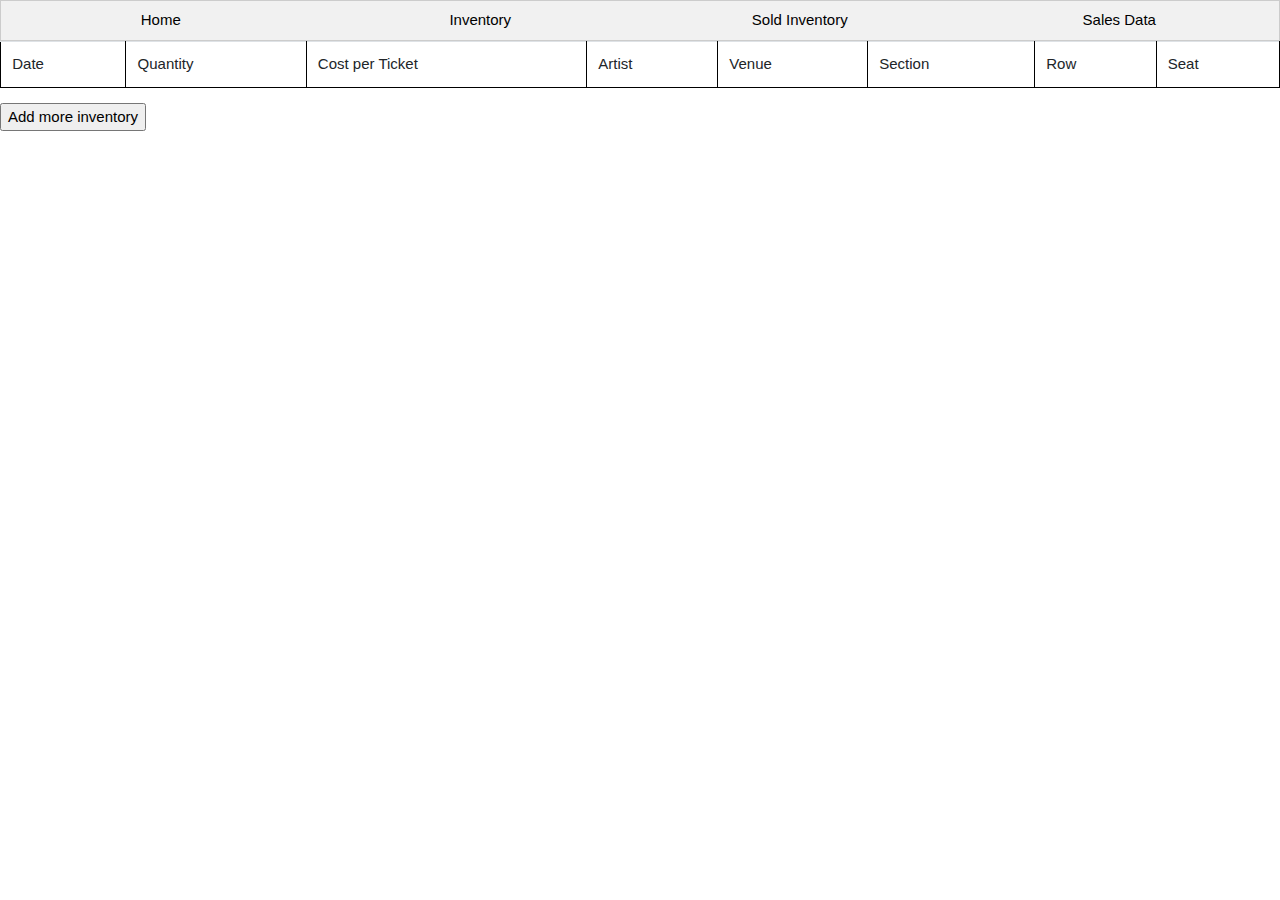
==== inventory.html @ c87a6a7f "Add files via upload" ====
<!--doctype html tells what markup language the doc is written in-->
<!DOCTYPE html>
<!--html tag wraps all the content on the page-->
<html>
<!--the head tag is for the stuff you want on the HTML page but is not part of the content that you want to show on the page-->

<head>
  <!--sets the character set your document uses-->
  <meta charset="utf-8">
  <!-- links css file to html file -->
  <link rel="stylesheet" href="../_css/finalProject.css">
  <style>
    table, th, td {
  border: 1px solid black;
}
  </style>
  <!--title tag sets the title of the page-->
  <title>Final Project</title>
  <link rel="stylesheet" href="https://www.w3schools.com/w3css/4/w3.css">
  <link rel="stylesheet" href="https://cdnjs.cloudflare.com/ajax/libs/font-awesome/4.7.0/css/font-awesome.min.css">
  <link rel="stylesheet" href="https://stackpath.bootstrapcdn.com/bootstrap/4.3.1/css/bootstrap.min.css" integrity="sha384-ggOyR0iXCbMQv3Xipma34MD+dH/1fQ784/j6cY/iJTQUOhcWr7x9JvoRxT2MZw1T" crossorigin="anonymous">
  <!-- <link rel="stylesheet" href="dist/css/tabulator.min.css">
  <script type="text/javascript" src="dist/js/tabulator.min.js"></script> -->
</head>
<!--contains all the content you want to show on the page-->

<body>
<header>  
  <!-- <div class="container"; style="position:relative; left:-500px; top:150px;"> -->
    <div class="w3-bar w3-border w3-light-grey w3-center">
      <a href="index.html" style="width:25%" class="w3-bar-item w3-button w3-mobile">Home</a>
      <a href="inventory.html" style="width:25%" class="w3-bar-item w3-button w3-mobile">Inventory</a>
      <a href="sold.html" style="width:25%" class="w3-bar-item w3-button w3-mobile">Sold Inventory</a>
      <a href="sales.html" style="width:25%" class="w3-bar-item w3-button w3-mobile">Sales Data</a>
    </div>
<!--contenteditable allows user to edit the data-->
    <div id="example-table">
      <table class="table">
        <thead>
          <tr>
            <td scope="col">Date</td>
            <td scope="col">Quantity</td>
            <td scope="col">Cost per Ticket</td>
            <td scope="col">Artist</td>
            <td scope="col">Venue</td>
            <td scope="col">Section</td>
            <td scope="col">Row</td>
            <td scope="col">Seat</td>
          </tr>
      </table>
    </div>

    <table id="tbl">
        <tr>
        </tr>
    </table>
    <input type="submit" class="button" value="Add more inventory" onclick="addField('tbl');" />
    <script>
        function addField( table ){

var tableRef = document.getElementById(table);
var newRow   = tableRef.insertRow(-1);

var newCell  = newRow.insertCell(0);
var newElem = document.createElement( 'input' );
newElem.setAttribute("name", "Date");
newElem.setAttribute("type", "text");
newCell.appendChild(newElem);
newElem.style.width = "206px";
          
newCell = newRow.insertCell(1);
newElem = document.createElement( 'input' );
newElem.setAttribute("name", "Quantity");
newElem.setAttribute("type", "text");
newCell.appendChild(newElem);
newElem.style.width = "206px";

newCell = newRow.insertCell(2);
newElem = document.createElement( 'input' );
newElem.setAttribute("name", "Cost per Ticket");
newElem.setAttribute("type", "text");
newCell.appendChild(newElem);
newElem.style.width = "206px";

newCell = newRow.insertCell(3);
newElem = document.createElement( 'input' );
newElem.setAttribute("name", "Artist");
newElem.setAttribute("type", "text");
newCell.appendChild(newElem);
newElem.style.width = "206px";

newCell = newRow.insertCell(4);
newElem = document.createElement( 'input' );
newElem.setAttribute("name", "Venue");
newElem.setAttribute("type", "text");
newCell.appendChild(newElem);
newElem.style.width = "206px";

newCell = newRow.insertCell(5);
newElem = document.createElement( 'input' );
newElem.setAttribute("name", "Section");
newElem.setAttribute("type", "text");
newCell.appendChild(newElem);
newElem.style.width = "206px";

newCell = newRow.insertCell(6);
newElem = document.createElement( 'input' );
newElem.setAttribute("name", "Row");
newElem.setAttribute("type", "text");
newCell.appendChild(newElem);
newElem.style.width = "206px";

newCell = newRow.insertCell(7);
newElem = document.createElement( 'input' );
newElem.setAttribute("name", "Seat");
newElem.setAttribute("type", "text");
newCell.appendChild(newElem);
newElem.style.width = "206px";

}
    </script>
</header>
</body>

<script src="/Users/philipnguyen/Desktop/webDesign/myWeb/nguyenPhilip/git/finalProject1/finalProject/finalProject.js"></script>
</html>
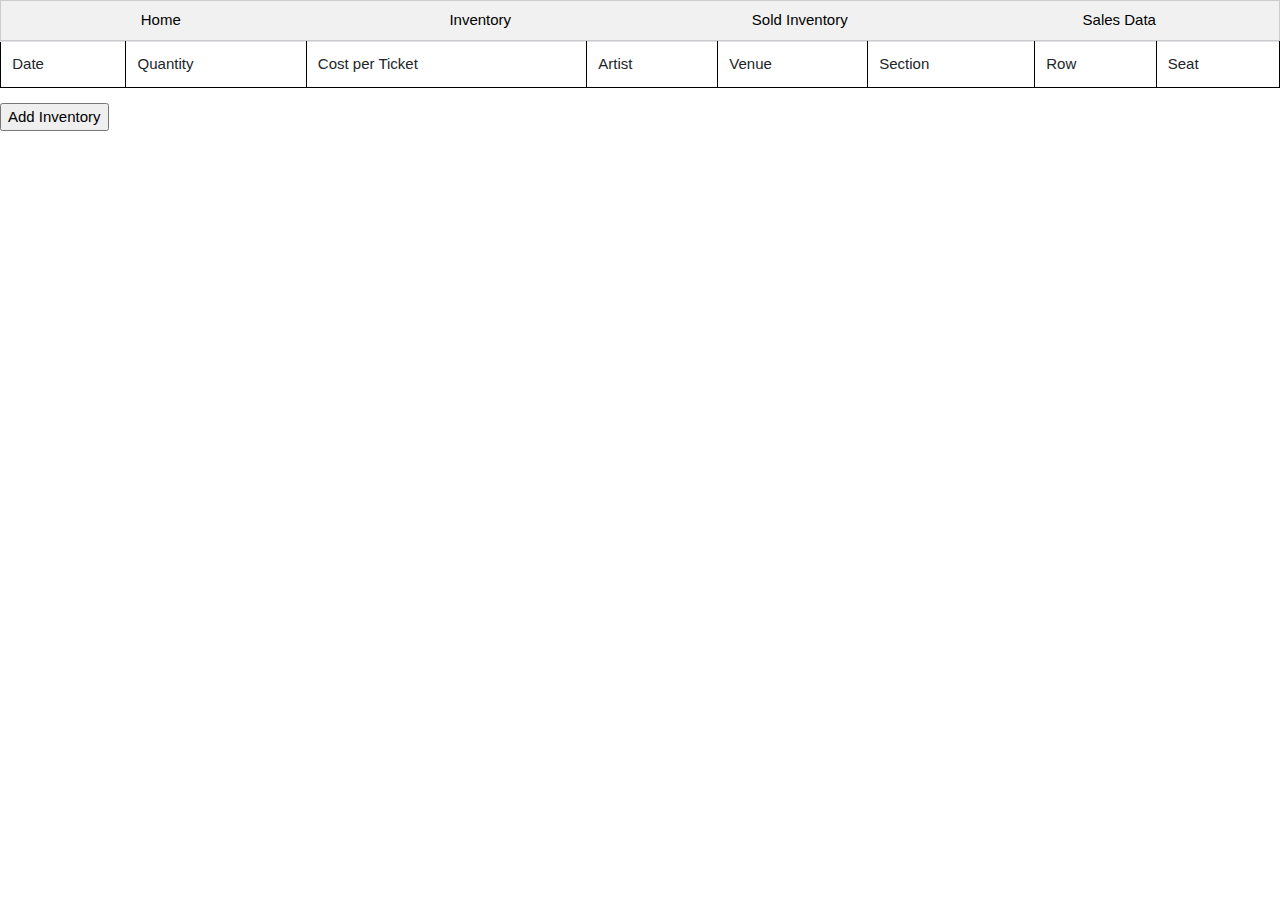
==== commit 24ee7de9: "Add files via upload" ====
--- a/inventory.html
+++ b/inventory.html
@@ -1,3 +1,6 @@
+<!-- Source for the table https://getbootstrap.com/docs/4.3/content/tables/ -->
+<!-- Source for the buttons https://www.w3schools.com/w3css/w3css_buttons.asp -->
+
 <!--doctype html tells what markup language the doc is written in-->
 <!DOCTYPE html>
 <!--html tag wraps all the content on the page-->
@@ -8,7 +11,10 @@
   <!--sets the character set your document uses-->
   <meta charset="utf-8">
   <!-- links css file to html file -->
-  <link rel="stylesheet" href="../_css/finalProject.css">
+  <link rel="stylesheet" href="https://www.w3schools.com/w3css/4/w3.css">
+  <link rel="stylesheet" href="https://stackpath.bootstrapcdn.com/bootstrap/4.3.1/css/bootstrap.min.css" integrity="sha384-ggOyR0iXCbMQv3Xipma34MD+dH/1fQ784/j6cY/iJTQUOhcWr7x9JvoRxT2MZw1T" crossorigin="anonymous">
+  <link rel="stylesheet" href="/Users/philipnguyen/Desktop/webDesign/myWeb/nguyenPhilip/git/finalProject1/finalProject/finalProject.css">  
+  <!-- sets a border for all elements with the tags table, th, td  -->
   <style>
     table, th, td {
   border: 1px solid black;
@@ -16,17 +22,11 @@
   </style>
   <!--title tag sets the title of the page-->
   <title>Final Project</title>
-  <link rel="stylesheet" href="https://www.w3schools.com/w3css/4/w3.css">
-  <link rel="stylesheet" href="https://cdnjs.cloudflare.com/ajax/libs/font-awesome/4.7.0/css/font-awesome.min.css">
-  <link rel="stylesheet" href="https://stackpath.bootstrapcdn.com/bootstrap/4.3.1/css/bootstrap.min.css" integrity="sha384-ggOyR0iXCbMQv3Xipma34MD+dH/1fQ784/j6cY/iJTQUOhcWr7x9JvoRxT2MZw1T" crossorigin="anonymous">
-  <!-- <link rel="stylesheet" href="dist/css/tabulator.min.css">
-  <script type="text/javascript" src="dist/js/tabulator.min.js"></script> -->
 </head>
 <!--contains all the content you want to show on the page-->
 
 <body>
 <header>  
-  <!-- <div class="container"; style="position:relative; left:-500px; top:150px;"> -->
     <div class="w3-bar w3-border w3-light-grey w3-center">
       <a href="index.html" style="width:25%" class="w3-bar-item w3-button w3-mobile">Home</a>
       <a href="inventory.html" style="width:25%" class="w3-bar-item w3-button w3-mobile">Inventory</a>
@@ -34,91 +34,26 @@
       <a href="sales.html" style="width:25%" class="w3-bar-item w3-button w3-mobile">Sales Data</a>
     </div>
 <!--contenteditable allows user to edit the data-->
-    <div id="example-table">
-      <table class="table">
-        <thead>
-          <tr>
-            <td scope="col">Date</td>
-            <td scope="col">Quantity</td>
-            <td scope="col">Cost per Ticket</td>
-            <td scope="col">Artist</td>
-            <td scope="col">Venue</td>
-            <td scope="col">Section</td>
-            <td scope="col">Row</td>
-            <td scope="col">Seat</td>
-          </tr>
+    <table class="table">
+      <thead>
+        <tr>
+          <!-- scope attribute specifies whether a header cell is for a column or row -->
+          <td scope="col">Date</td>
+          <td scope="col">Quantity</td>
+          <td scope="col">Cost per Ticket</td>
+          <td scope="col">Artist</td>
+          <td scope="col">Venue</td>
+          <td scope="col">Section</td>
+          <td scope="col">Row</td>
+          <td scope="col">Seat</td>
+        </tr>
       </table>
-    </div>
 
     <table id="tbl">
-        <tr>
-        </tr>
+      <tr>
+      </tr>
     </table>
-    <input type="submit" class="button" value="Add more inventory" onclick="addField('tbl');" />
-    <script>
-        function addField( table ){
-
-var tableRef = document.getElementById(table);
-var newRow   = tableRef.insertRow(-1);
-
-var newCell  = newRow.insertCell(0);
-var newElem = document.createElement( 'input' );
-newElem.setAttribute("name", "Date");
-newElem.setAttribute("type", "text");
-newCell.appendChild(newElem);
-newElem.style.width = "206px";
-          
-newCell = newRow.insertCell(1);
-newElem = document.createElement( 'input' );
-newElem.setAttribute("name", "Quantity");
-newElem.setAttribute("type", "text");
-newCell.appendChild(newElem);
-newElem.style.width = "206px";
-
-newCell = newRow.insertCell(2);
-newElem = document.createElement( 'input' );
-newElem.setAttribute("name", "Cost per Ticket");
-newElem.setAttribute("type", "text");
-newCell.appendChild(newElem);
-newElem.style.width = "206px";
-
-newCell = newRow.insertCell(3);
-newElem = document.createElement( 'input' );
-newElem.setAttribute("name", "Artist");
-newElem.setAttribute("type", "text");
-newCell.appendChild(newElem);
-newElem.style.width = "206px";
-
-newCell = newRow.insertCell(4);
-newElem = document.createElement( 'input' );
-newElem.setAttribute("name", "Venue");
-newElem.setAttribute("type", "text");
-newCell.appendChild(newElem);
-newElem.style.width = "206px";
-
-newCell = newRow.insertCell(5);
-newElem = document.createElement( 'input' );
-newElem.setAttribute("name", "Section");
-newElem.setAttribute("type", "text");
-newCell.appendChild(newElem);
-newElem.style.width = "206px";
-
-newCell = newRow.insertCell(6);
-newElem = document.createElement( 'input' );
-newElem.setAttribute("name", "Row");
-newElem.setAttribute("type", "text");
-newCell.appendChild(newElem);
-newElem.style.width = "206px";
-
-newCell = newRow.insertCell(7);
-newElem = document.createElement( 'input' );
-newElem.setAttribute("name", "Seat");
-newElem.setAttribute("type", "text");
-newCell.appendChild(newElem);
-newElem.style.width = "206px";
-
-}
-    </script>
+    <input type="submit" class="button" value="Add Inventory" onclick="addField('tbl');" />
 </header>
 </body>
 
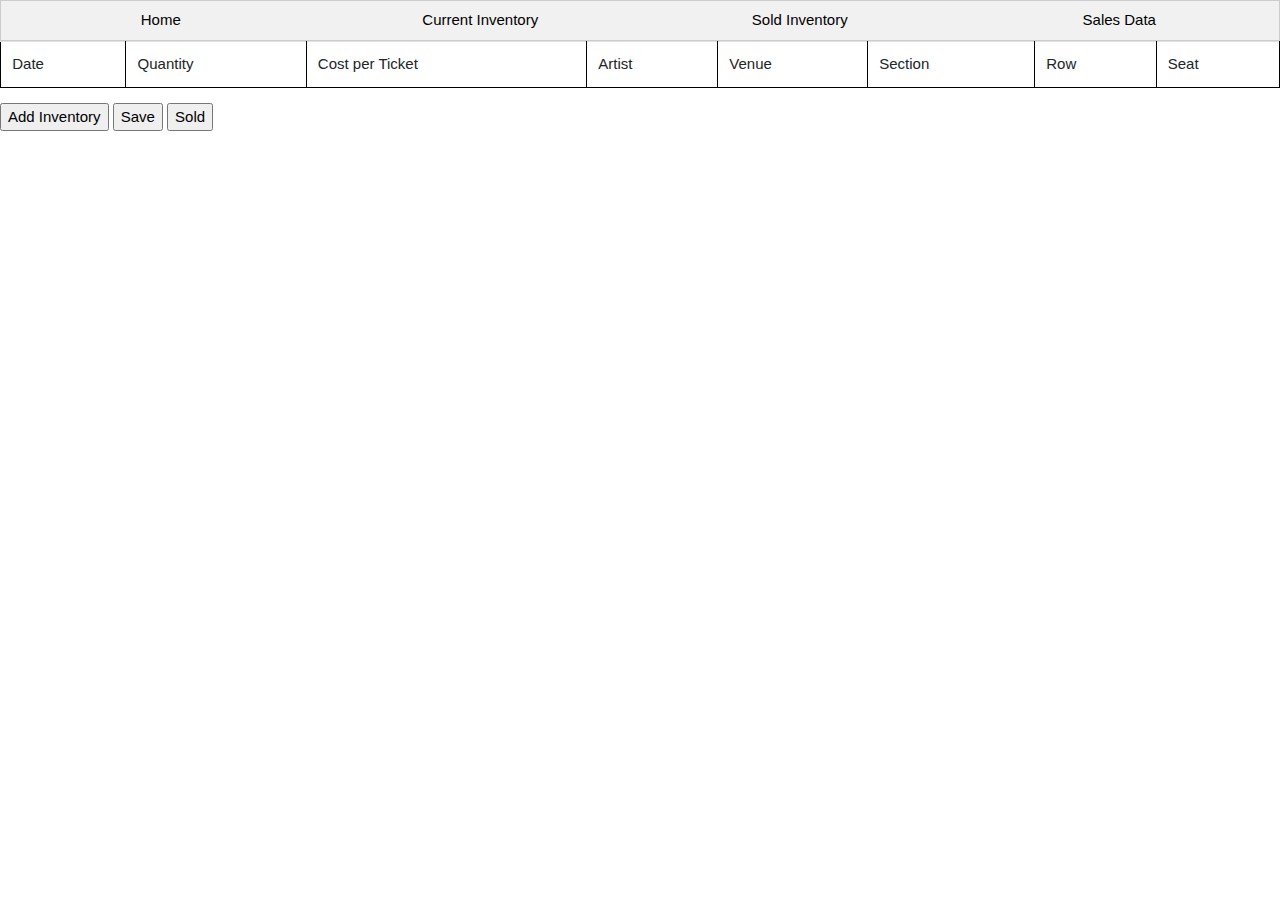
==== commit 92b437f2: "Add files via upload" ====
--- a/inventory.html
+++ b/inventory.html
@@ -1,5 +1,10 @@
-<!-- Source for the table https://getbootstrap.com/docs/4.3/content/tables/ -->
-<!-- Source for the buttons https://www.w3schools.com/w3css/w3css_buttons.asp -->
+<!-- Sources 
+  https://getbootstrap.com/docs/4.3/content/tables/
+  https://www.w3schools.com/w3css/w3css_buttons.asp
+  https://www.w3schools.com/html/html_links.asp
+  https://www.w3schools.com/tags/att_global_contenteditable.asp  
+
+-->  
 
 <!--doctype html tells what markup language the doc is written in-->
 <!DOCTYPE html>
@@ -13,10 +18,10 @@
   <!-- links css file to html file -->
   <link rel="stylesheet" href="https://www.w3schools.com/w3css/4/w3.css">
   <link rel="stylesheet" href="https://stackpath.bootstrapcdn.com/bootstrap/4.3.1/css/bootstrap.min.css" integrity="sha384-ggOyR0iXCbMQv3Xipma34MD+dH/1fQ784/j6cY/iJTQUOhcWr7x9JvoRxT2MZw1T" crossorigin="anonymous">
-  <link rel="stylesheet" href="/Users/philipnguyen/Desktop/webDesign/myWeb/nguyenPhilip/git/finalProject1/finalProject/finalProject.css">  
+  <link rel="stylesheet" href="http://cs.bcp.org/cozort/webdes/nguyenPhilip/git/finalproject1/finalproject/finalproject.css"> 
   <!-- sets a border for all elements with the tags table, th, td  -->
   <style>
-    table, th, td {
+    td {
   border: 1px solid black;
 }
   </style>
@@ -29,7 +34,7 @@
 <header>  
     <div class="w3-bar w3-border w3-light-grey w3-center">
       <a href="index.html" style="width:25%" class="w3-bar-item w3-button w3-mobile">Home</a>
-      <a href="inventory.html" style="width:25%" class="w3-bar-item w3-button w3-mobile">Inventory</a>
+      <a href="inventory.html" style="width:25%" class="w3-bar-item w3-button w3-mobile">Current Inventory</a>
       <a href="sold.html" style="width:25%" class="w3-bar-item w3-button w3-mobile">Sold Inventory</a>
       <a href="sales.html" style="width:25%" class="w3-bar-item w3-button w3-mobile">Sales Data</a>
     </div>
@@ -54,8 +59,12 @@
       </tr>
     </table>
     <input type="submit" class="button" value="Add Inventory" onclick="addField('tbl');" />
+    <input type="submit" class="button" value="Save"/>
+    <input type="submit" class="button" value="Sold"/>
+
 </header>
 </body>
 
-<script src="/Users/philipnguyen/Desktop/webDesign/myWeb/nguyenPhilip/git/finalProject1/finalProject/finalProject.js"></script>
+<script src="http://cs.bcp.org/cozort/webdes/nguyenPhilip/git/finalproject1/finalproject/finalproject.js"></script>
+
 </html>